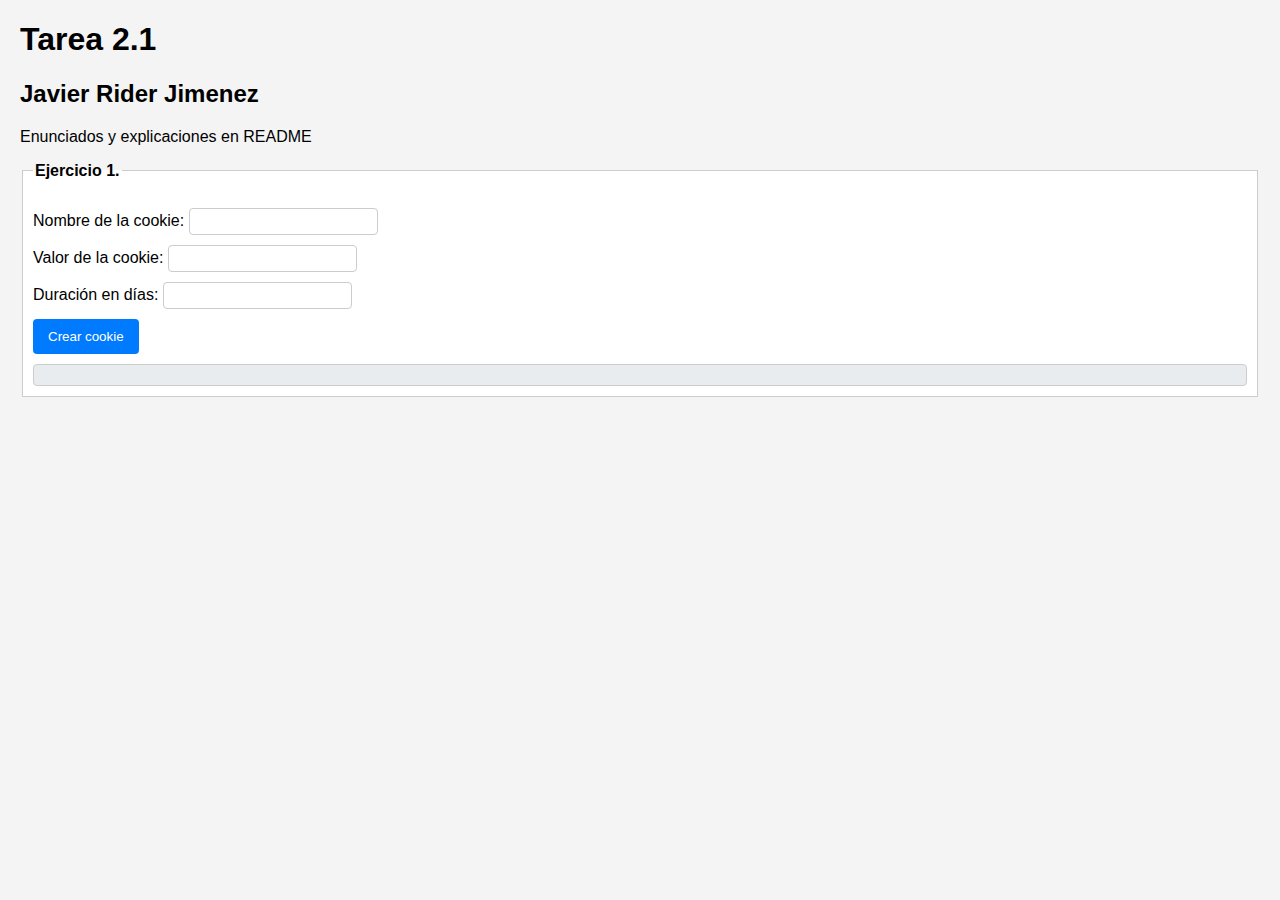
==== index.html @ 3f57a5f4 "first commit" ====
<!DOCTYPE html>
<html lang="en">

<head>
    <link href="css/style.css" rel="stylesheet" type="text/css">
    <link href="imagenes/favicon.png" rel="icon" type="image/png">
    <meta charset="UTF-8">
    <meta name="viewport" content="width=device-width, initial-scale=1.0">
    <title>Cookies</title>
    <noscript>Este navegador no es compatible con javascript</noscript>
</head>

<body>
    <h1 id="cabecera">Tarea 2.1</h1>
    <h2>Javier Rider Jimenez</h2>
    <p>Enunciados y explicaciones en README</p>

    <fieldset id="recuadroEj1">
        <legend>Ejercicio 1.</legend>
        <br>
        <label for="nombreCookie">Nombre de la cookie:</label>
        <input type="text" id="nombreCookie" name="nombreCookie"><br>
        <label for="valorCookie">Valor de la cookie:</label>
        <input type="text" id="valorCookie" name="valorCookie"><br>
        <label for="diasCookie">Duración en días:</label>
        <input type="number" id="diasCookie" name="diasCookie"><br>
        
        <button id="botonEj1">Crear cookie</button>

        <div id="resuEj1"></div>
    </fieldset>

</body>
<script src="src/ej56.js" type="text/javascript"></script>
<script src="src/ej57.js" type="text/javascript"></script>

</html>
---- css/style.css ----
body {
    font-family: Arial, sans-serif;
    margin: 20px;
    background-color: #f4f4f4;
}

fieldset {
    border: 1px solid #ccc;
    padding: 10px;
    margin-bottom: 20px;
    background-color: #fff;
}

legend {
    font-weight: bold;
}

input[type="text"], input[type="number"] {
    width: auto;
    padding: 5px;
    margin-bottom: 10px;
    border: 1px solid #ccc;
    border-radius: 4px;
}

button {
    padding: 10px 15px;
    background-color: #007bff;
    color: white;
    border: none;
    border-radius: 4px;
    cursor: pointer;
}

button:hover {
    background-color: #0056b3;
}

div[id^="resuEj"] {
    margin-top: 10px;
    padding: 10px;
    border: 1px solid #ccc;
    background-color: #e9ecef;
    border-radius: 4px;
}
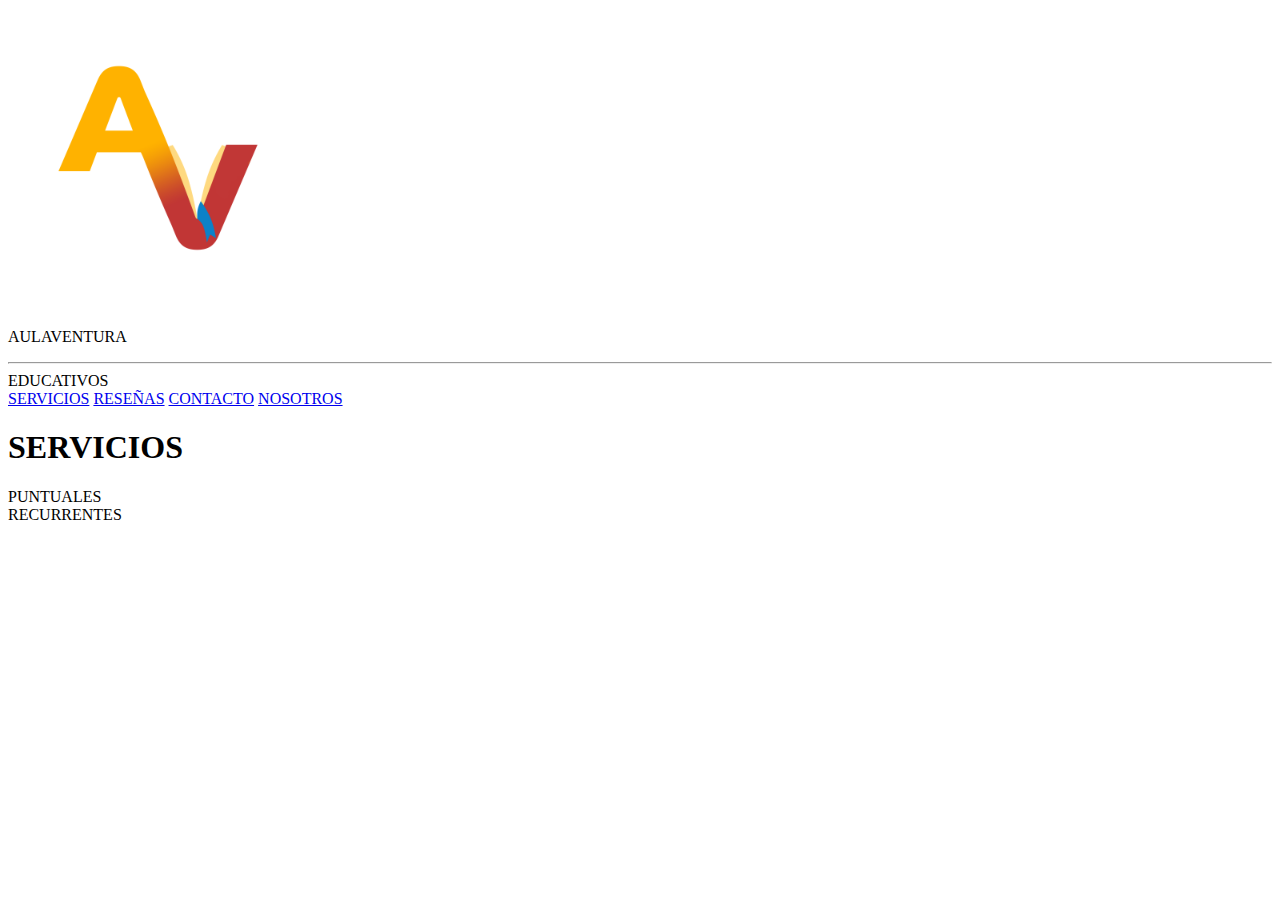
==== commit 9348560f: "header hecho" ====
--- a/index.html
+++ b/index.html
@@ -2,36 +2,46 @@
 <html lang="en">
 
 <head>
-    <link href="css/style.css" rel="stylesheet" type="text/css">
     <link href="imagenes/favicon.png" rel="icon" type="image/png">
+    <link rel="icon" type="imagen/png" href="images/favicon-32x32.png">
     <meta charset="UTF-8">
     <meta name="viewport" content="width=device-width, initial-scale=1.0">
-    <title>Cookies</title>
-    <noscript>Este navegador no es compatible con javascript</noscript>
+    <title>Home</title>
 </head>
 
 <body>
-    <h1 id="cabecera">Tarea 2.1</h1>
-    <h2>Javier Rider Jimenez</h2>
-    <p>Enunciados y explicaciones en README</p>
+    <header>
+        <section id="header">
+            <nav >
+                <a href="index.html"><img src="images/logo.png" alt="icon" width="300" height="300"></a>
+                <section>
+                    <p>AULAVENTURA</p>
+                    <hr>
+                    <section>EDUCATIVOS</section>
+                    <section>
 
-    <fieldset id="recuadroEj1">
-        <legend>Ejercicio 1.</legend>
-        <br>
-        <label for="nombreCookie">Nombre de la cookie:</label>
-        <input type="text" id="nombreCookie" name="nombreCookie"><br>
-        <label for="valorCookie">Valor de la cookie:</label>
-        <input type="text" id="valorCookie" name="valorCookie"><br>
-        <label for="diasCookie">Duración en días:</label>
-        <input type="number" id="diasCookie" name="diasCookie"><br>
+                        <a href="puntuales_recurrentes.html" >SERVICIOS</a>
+                        <a href="reseñas.html">RESEÑAS</a>
+                        <a href="contacto.html">CONTACTO</a>
+                        <a href="nosotros.html">NOSOTROS</a>
         
-        <button id="botonEj1">Crear cookie</button>
+                    </section>
+                </section>
+                     
+            </nav>
+            <section id="pagina">
+                <h1>SERVICIOS</h1>
+            </section>
+            <section id="comentarios">
+                <section>PUNTUALES</section>
+                <section>RECURRENTES</section>
+            </section>
+        </section>
+        </section>
+    </header>
 
-        <div id="resuEj1"></div>
-    </fieldset>
 
 </body>
-<script src="src/ej56.js" type="text/javascript"></script>
-<script src="src/ej57.js" type="text/javascript"></script>
+
 
 </html>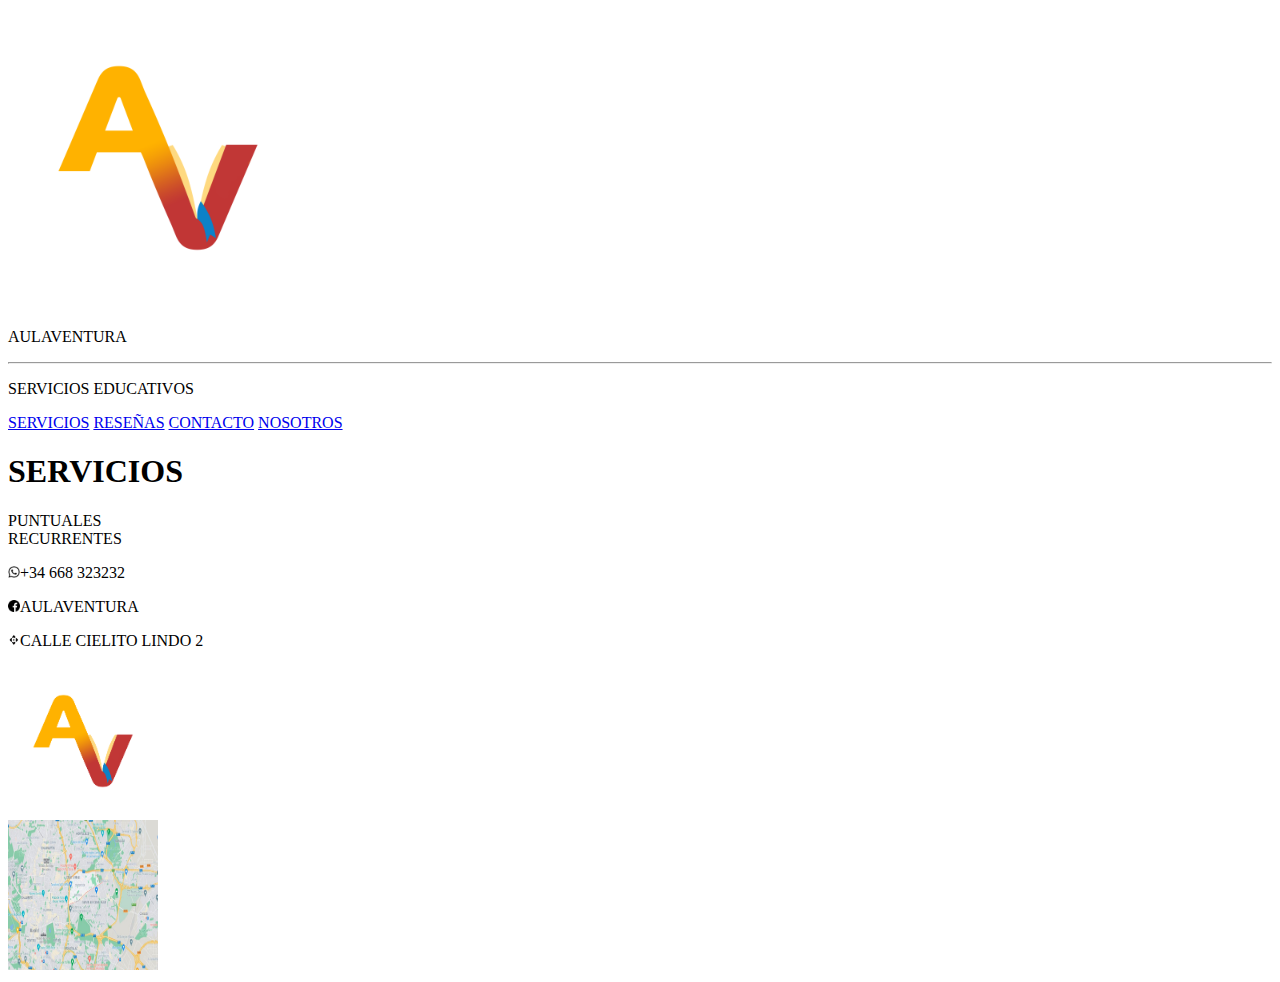
==== commit 51f385da: "footer y header" ====
--- a/index.html
+++ b/index.html
@@ -11,37 +11,63 @@
 
 <body>
     <header>
-        <section id="header">
-            <nav >
+            <nav>
                 <a href="index.html"><img src="images/logo.png" alt="icon" width="300" height="300"></a>
                 <section>
+
                     <p>AULAVENTURA</p>
                     <hr>
-                    <section>EDUCATIVOS</section>
-                    <section>
+                    <p>SERVICIOS EDUCATIVOS</p>
 
-                        <a href="puntuales_recurrentes.html" >SERVICIOS</a>
+                    <section id="enlaces">
+
+                        <a href="puntuales_recurrentes.html">SERVICIOS</a>
                         <a href="reseñas.html">RESEÑAS</a>
                         <a href="contacto.html">CONTACTO</a>
                         <a href="nosotros.html">NOSOTROS</a>
-        
+
                     </section>
                 </section>
-                     
+
             </nav>
+
             <section id="pagina">
                 <h1>SERVICIOS</h1>
             </section>
+
             <section id="comentarios">
                 <section>PUNTUALES</section>
                 <section>RECURRENTES</section>
             </section>
+
+    </header>
+
+
+
+
+
+
+
+
+    <footer>
+
+        <section id="contacto">
+
+            <p><img src="images/whatsapp.png" alt="whatsapp" width="12" height="12">+34 668 323232</p>
+            <p><img src="images/facebook.png" alt="facebook" width="12" height="12">AULAVENTURA</p>
+            <p><img src="images/imagen_transparente.png" alt="localizacion" width="12" height="12">CALLE CIELITO LINDO 2</p>
+
         </section>
+
+        <img src="images/logo.png" alt="logo" width="150" height="150">
+
+        <section id="maps">
+            <img src="images/google-maps.jpg" alt="maps" width="150" height="150">
         </section>
-    </header>
+
+    </footer>
 
 
 </body>
 
-
 </html>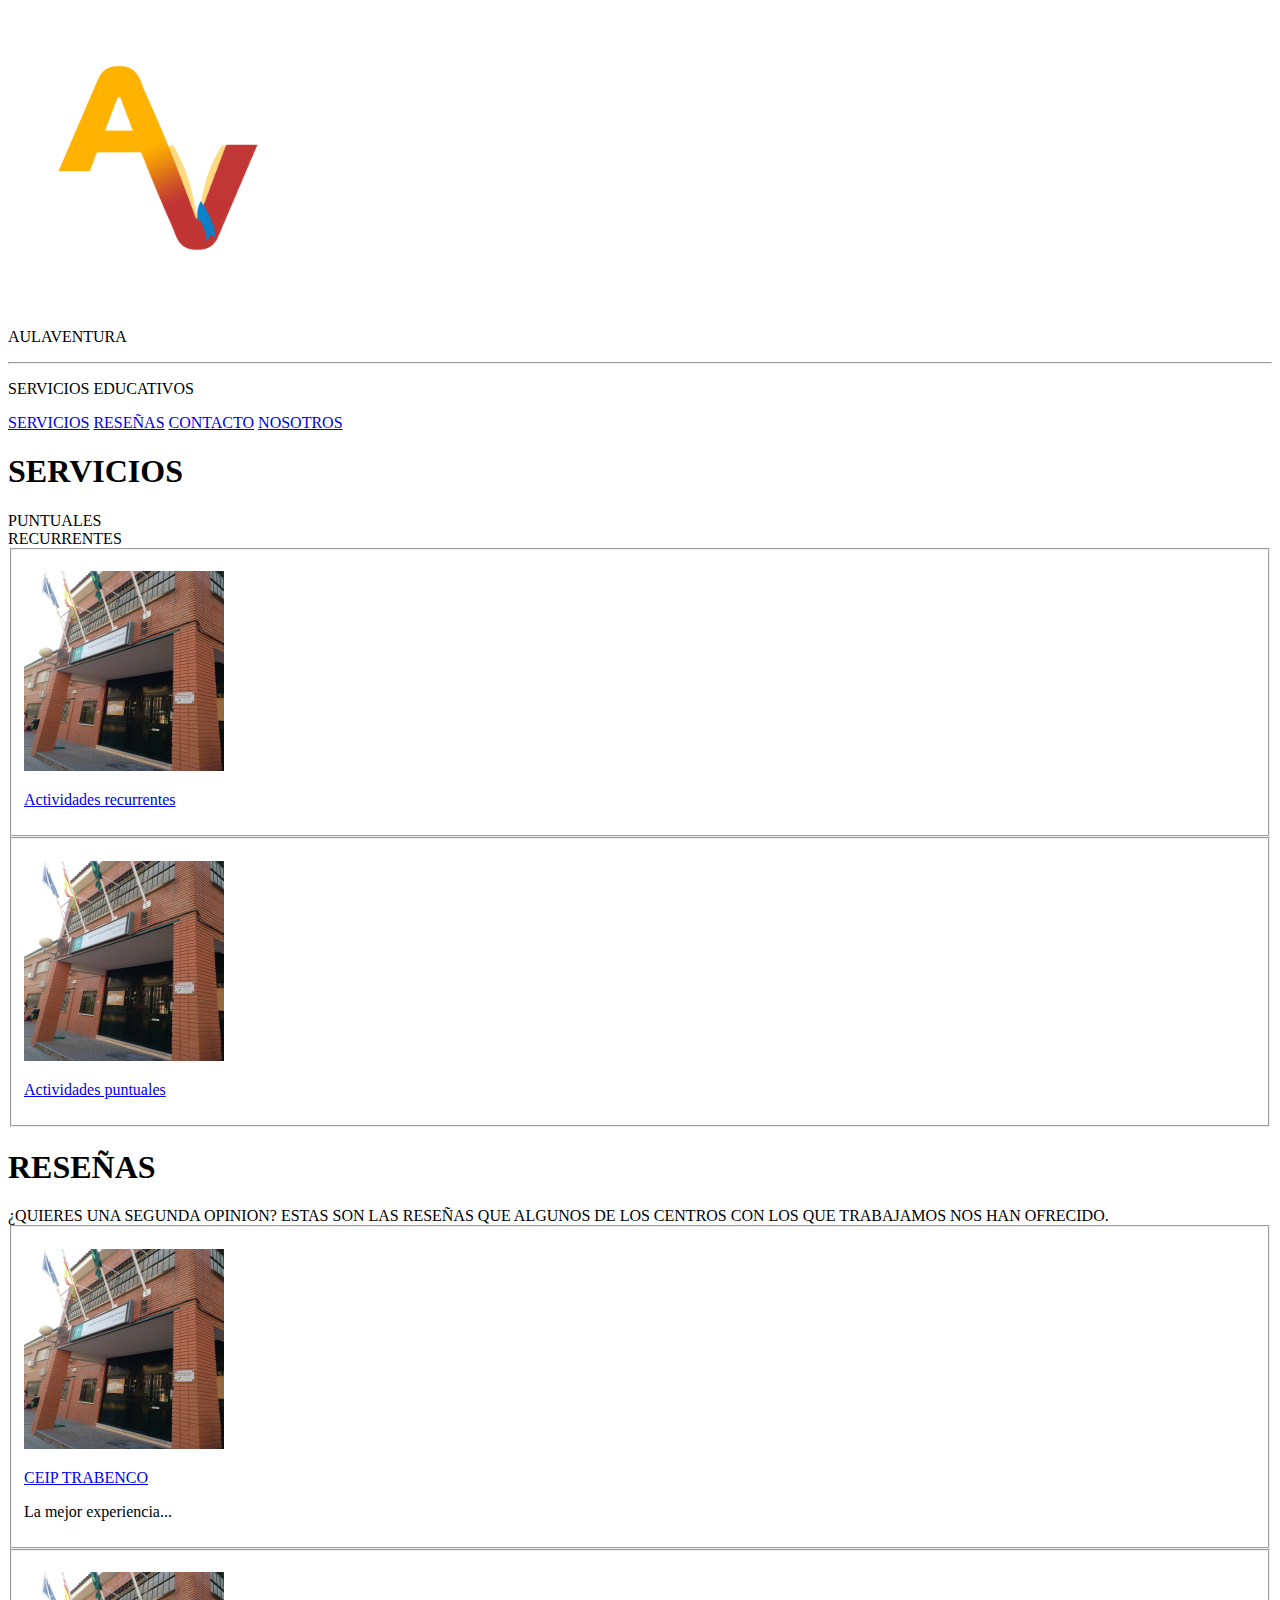
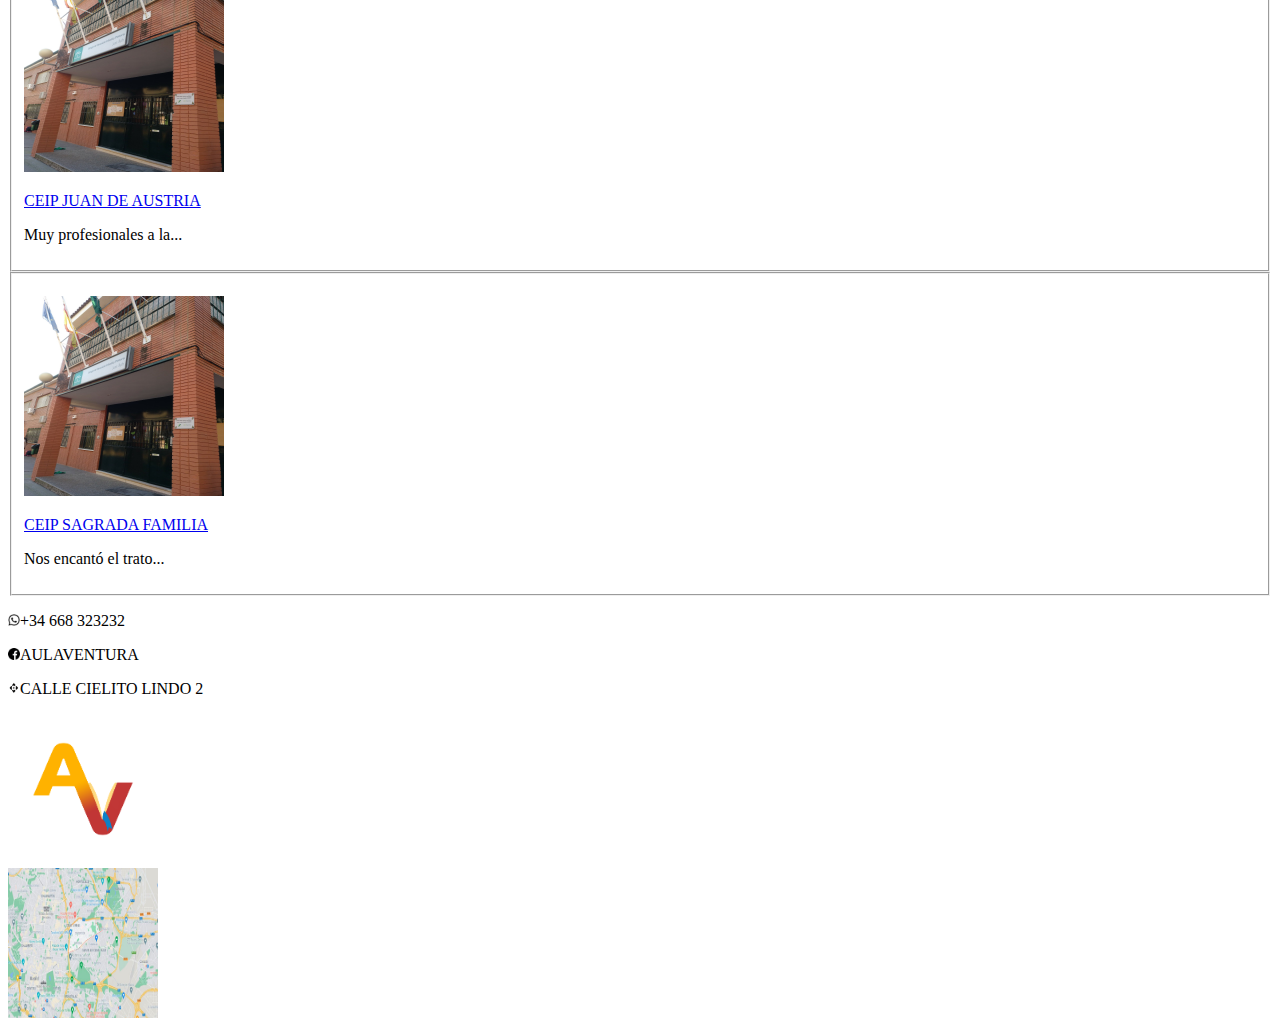
==== commit cc1cd618: "index, reseñas y puntuales" ====
--- a/index.html
+++ b/index.html
@@ -11,43 +11,110 @@
 
 <body>
     <header>
-            <nav>
-                <a href="index.html"><img src="images/logo.png" alt="icon" width="300" height="300"></a>
-                <section>
+        <nav>
+            <a href="index.html"><img src="images/logo.png" alt="icon" width="300" height="300"></a>
+            <section>
 
-                    <p>AULAVENTURA</p>
-                    <hr>
-                    <p>SERVICIOS EDUCATIVOS</p>
+                <p>AULAVENTURA</p>
+                <hr>
+                <p>SERVICIOS EDUCATIVOS</p>
 
-                    <section id="enlaces">
+                <section id="enlaces">
 
-                        <a href="puntuales_recurrentes.html">SERVICIOS</a>
-                        <a href="reseñas.html">RESEÑAS</a>
-                        <a href="contacto.html">CONTACTO</a>
-                        <a href="nosotros.html">NOSOTROS</a>
+                    <a href="puntuales_recurrentes.html">SERVICIOS</a>
+                    <a href="reseñas.html">RESEÑAS</a>
+                    <a href="contacto.html">CONTACTO</a>
+                    <a href="nosotros.html">NOSOTROS</a>
 
-                    </section>
                 </section>
-
-            </nav>
-
-            <section id="pagina">
-                <h1>SERVICIOS</h1>
             </section>
 
-            <section id="comentarios">
-                <section>PUNTUALES</section>
-                <section>RECURRENTES</section>
-            </section>
+        </nav>
+
+        <section id="pagina">
+            <h1>SERVICIOS</h1>
+        </section>
+
+        <section id="comentarios">
+            <section>PUNTUALES</section>
+            <section>RECURRENTES</section>
+        </section>
 
     </header>
+
+    <main>
+
+        <section id="servicios">
+    
+            <article>
+                <fieldset>
+    
+                        <p><img src="./images/colegios/CEIP-Juan-Rufo.jpg" alt="CEIP Juan Rufo" width="200" height="200"></p>
+    
+                        <p><a href="puntuales.html">Actividades recurrentes</a></p>
+                </fieldset>
+            </article>
+    
+            <article>
+                <fieldset>
+    
+                        <p><img src="./images/colegios/CEIP-Juan-Rufo.jpg" alt="CEIP Juan Rufo" width="200" height="200"></p>
+    
+                        <p><a href="puntuales.html">Actividades puntuales</a></p>
+                </fieldset>
+            </article>
+    
+        </section>
 
 
 
 
 
+        <section id="reseñas">
 
+            <section id="pagina">
+                <h1>RESEÑAS</h1>
+            </section>
+    
+            <section id="comentarios">
+                <section>¿QUIERES UNA SEGUNDA OPINION? ESTAS SON LAS RESEÑAS QUE ALGUNOS DE LOS CENTROS CON LOS QUE TRABAJAMOS NOS HAN OFRECIDO.</section>
+            </section>
+            
+            <article>
+                <fieldset>
+    
+                        <p><img src="./images/colegios/CEIP-Juan-Rufo.jpg" alt="CEIP Juan Rufo" width="200" height="200"></p>
+    
+                        <p><a href="puntuales.html">CEIP TRABENCO</a></p>
+                        <p>La mejor experiencia...</p>
 
+                </fieldset>
+            </article>
+
+            <article>
+                <fieldset>
+    
+                        <p><img src="./images/colegios/CEIP-Juan-Rufo.jpg" alt="CEIP Juan Rufo" width="200" height="200"></p>
+    
+                        <p><a href="puntuales.html">CEIP JUAN DE AUSTRIA</a></p>
+                        <p>Muy profesionales a la...</p>
+
+                </fieldset>
+            </article>
+
+            <article>
+                <fieldset>
+    
+                        <p><img src="./images/colegios/CEIP-Juan-Rufo.jpg" alt="CEIP Juan Rufo" width="200" height="200"></p>
+    
+                        <p><a href="puntuales.html">CEIP SAGRADA FAMILIA</a></p>
+                        <p>Nos encantó el trato...</p>
+                </fieldset>
+            </article>
+
+        </section>
+    
+    </main>
 
     <footer>
 
@@ -55,7 +122,8 @@
 
             <p><img src="images/whatsapp.png" alt="whatsapp" width="12" height="12">+34 668 323232</p>
             <p><img src="images/facebook.png" alt="facebook" width="12" height="12">AULAVENTURA</p>
-            <p><img src="images/imagen_transparente.png" alt="localizacion" width="12" height="12">CALLE CIELITO LINDO 2</p>
+            <p><img src="images/imagen_transparente.png" alt="localizacion" width="12" height="12">CALLE CIELITO LINDO 2
+            </p>
 
         </section>
 
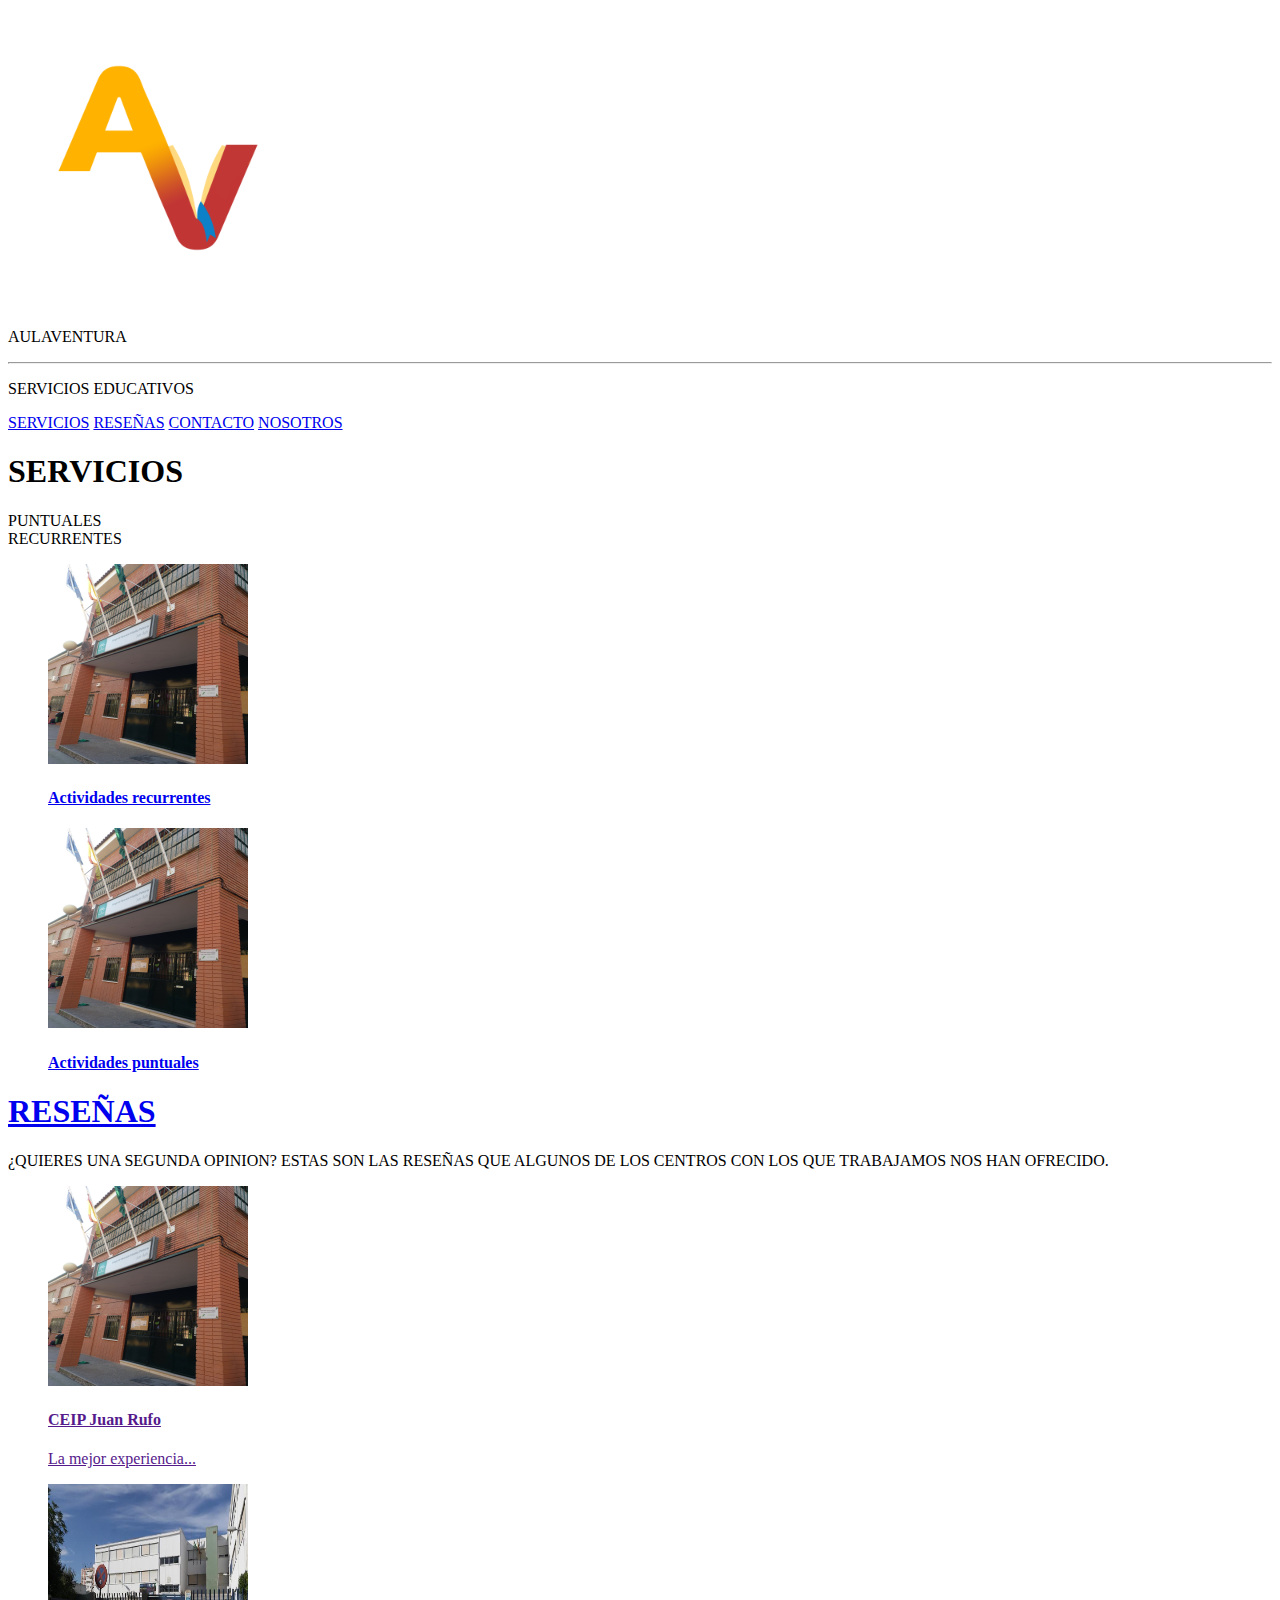
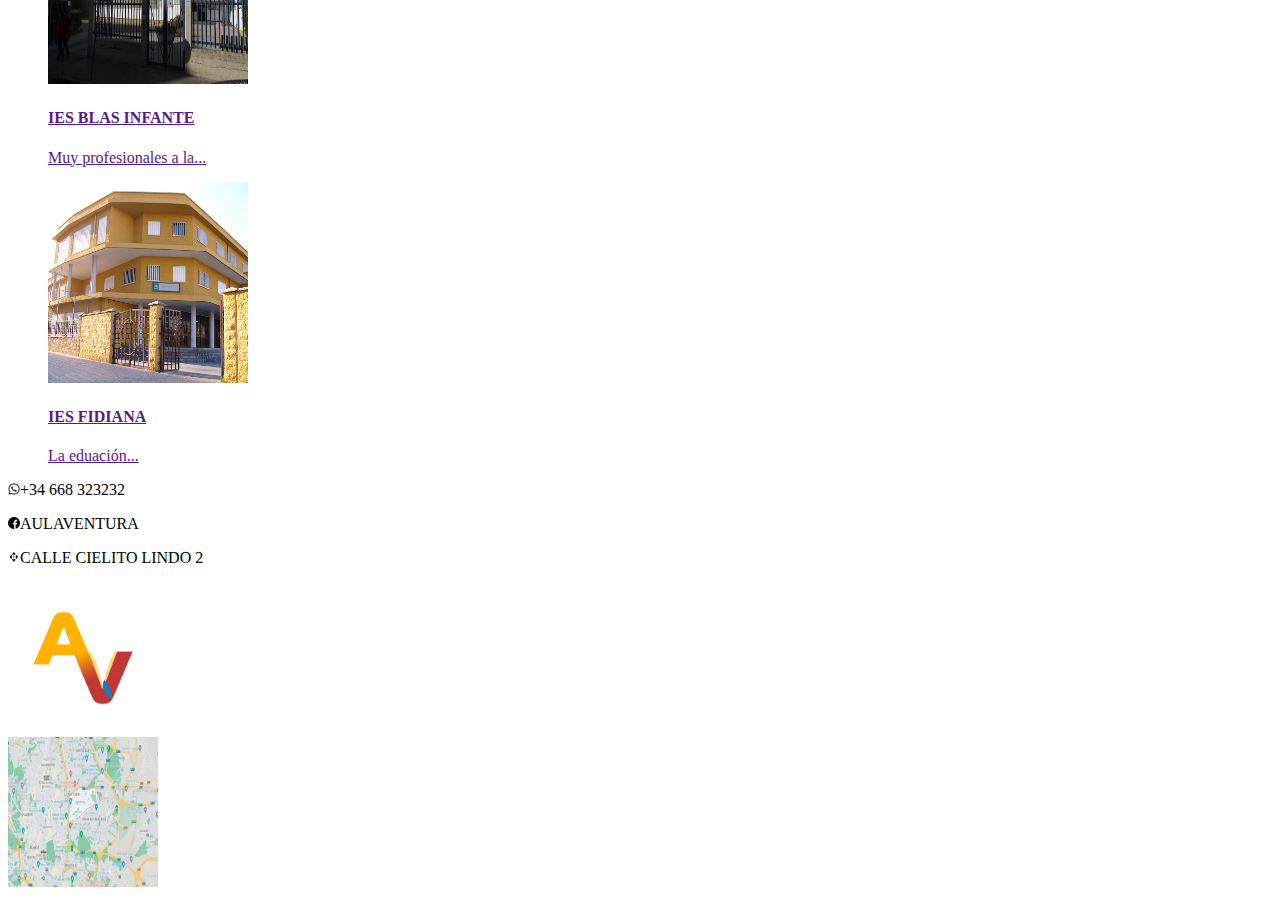
==== commit 4d50510e: "main refactorizado" ====
--- a/index.html
+++ b/index.html
@@ -45,23 +45,31 @@
     <main>
 
         <section id="servicios">
-    
+
             <article>
-                <fieldset>
-    
-                        <p><img src="./images/colegios/CEIP-Juan-Rufo.jpg" alt="CEIP Juan Rufo" width="200" height="200"></p>
-    
-                        <p><a href="puntuales.html">Actividades recurrentes</a></p>
-                </fieldset>
+                <figure>
+                    <a href="recurrentes.html">
+                        <img src="images/colegios/CEIP-Juan-Rufo.jpg" alt="actividades recurrentes" height="200"
+                            width="200">
+
+                        <figcaption>
+                            <h4>Actividades recurrentes</h4>
+                        </figcaption>
+                    </a>
+                </figure>
             </article>
-    
+
             <article>
-                <fieldset>
-    
-                        <p><img src="./images/colegios/CEIP-Juan-Rufo.jpg" alt="CEIP Juan Rufo" width="200" height="200"></p>
-    
-                        <p><a href="puntuales.html">Actividades puntuales</a></p>
-                </fieldset>
+                <figure>
+                    <a href="puntuales.html">
+                        <img src="images/colegios/CEIP-Juan-Rufo.jpg" alt="actividades puntuales" height="200"
+                            width="200">
+
+                        <figcaption>
+                            <h4>Actividades puntuales</h4>
+                        </figcaption>
+                    </a>
+                </figure>
             </article>
     
         </section>
@@ -73,7 +81,7 @@
         <section id="reseñas">
 
             <section id="pagina">
-                <h1>RESEÑAS</h1>
+                <h1><a href="reseñas.html">RESEÑAS</a></h1>
             </section>
     
             <section id="comentarios">
@@ -81,35 +89,47 @@
             </section>
             
             <article>
-                <fieldset>
-    
-                        <p><img src="./images/colegios/CEIP-Juan-Rufo.jpg" alt="CEIP Juan Rufo" width="200" height="200"></p>
-    
-                        <p><a href="puntuales.html">CEIP TRABENCO</a></p>
-                        <p>La mejor experiencia...</p>
 
-                </fieldset>
+                <figure>
+                    <a href="">
+                        <img src="images/colegios/CEIP-Juan-Rufo.jpg" alt="reseña Juan Rufo" height="200"
+                            width="200">
+                        <figcaption>
+                            <h4>CEIP Juan Rufo</h4>
+                            <p>La mejor experiencia...</p>
+
+                        </figcaption>
+                    </a>
+                </figure>
             </article>
 
             <article>
-                <fieldset>
-    
-                        <p><img src="./images/colegios/CEIP-Juan-Rufo.jpg" alt="CEIP Juan Rufo" width="200" height="200"></p>
-    
-                        <p><a href="puntuales.html">CEIP JUAN DE AUSTRIA</a></p>
-                        <p>Muy profesionales a la...</p>
+                <figure>
+                    <a href="">
+                        <img src="images/colegios/IES-blas-infante.jpg" alt="reseña Blas Infante"height="200"
+                            width="200">
+                        <figcaption>
+                            <h4>IES BLAS INFANTE</h4>
+                            <p>Muy profesionales a la...</p>
 
-                </fieldset>
+                        </figcaption>
+                    </a>
+                </figure>
             </article>
 
+
             <article>
-                <fieldset>
-    
-                        <p><img src="./images/colegios/CEIP-Juan-Rufo.jpg" alt="CEIP Juan Rufo" width="200" height="200"></p>
-    
-                        <p><a href="puntuales.html">CEIP SAGRADA FAMILIA</a></p>
-                        <p>Nos encantó el trato...</p>
-                </fieldset>
+                <figure>
+                    <a href="">
+                        <img src="images/colegios/IES-Fidiana.jpg" aalt="reseña Fidiana" height="200"
+                            width="200">
+                        <figcaption>
+                            <h4>IES FIDIANA</h4>
+                            <p>La eduación...</p>
+
+                        </figcaption>
+                    </a>
+                </figure>
             </article>
 
         </section>
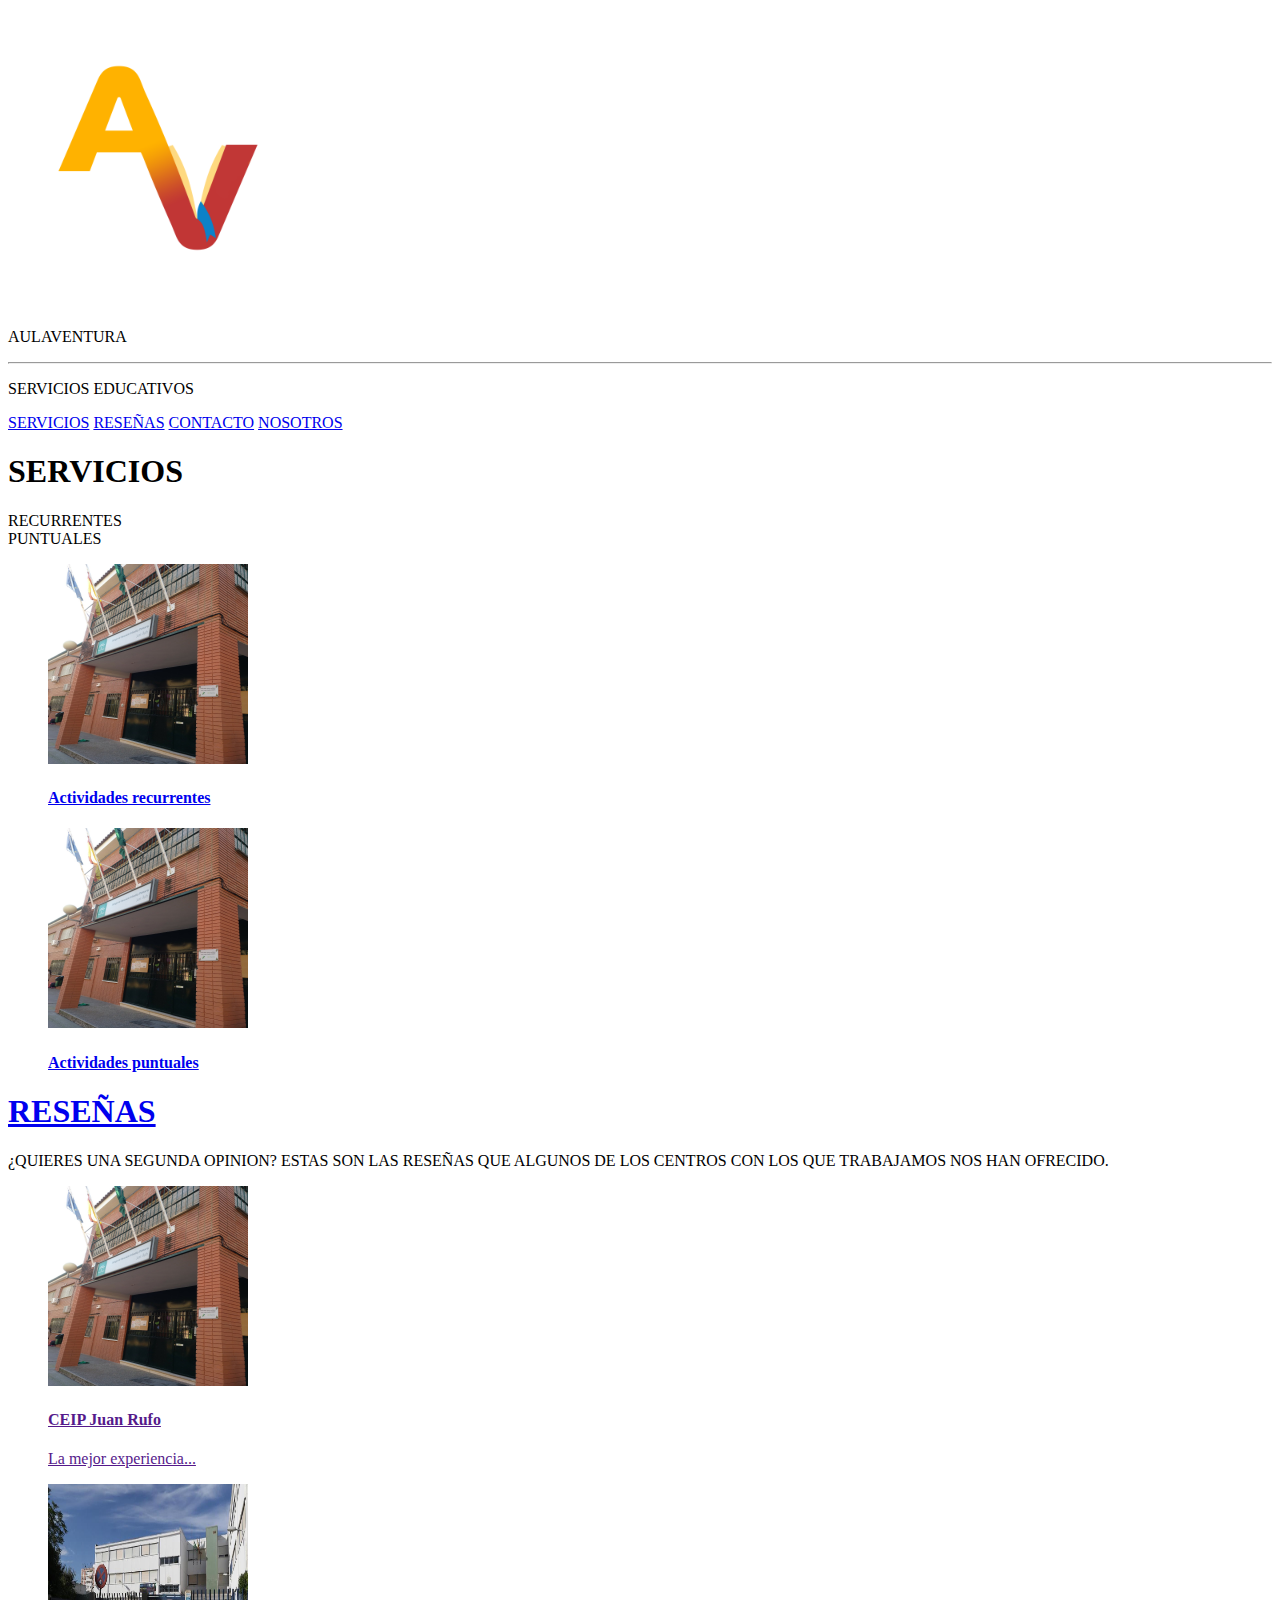
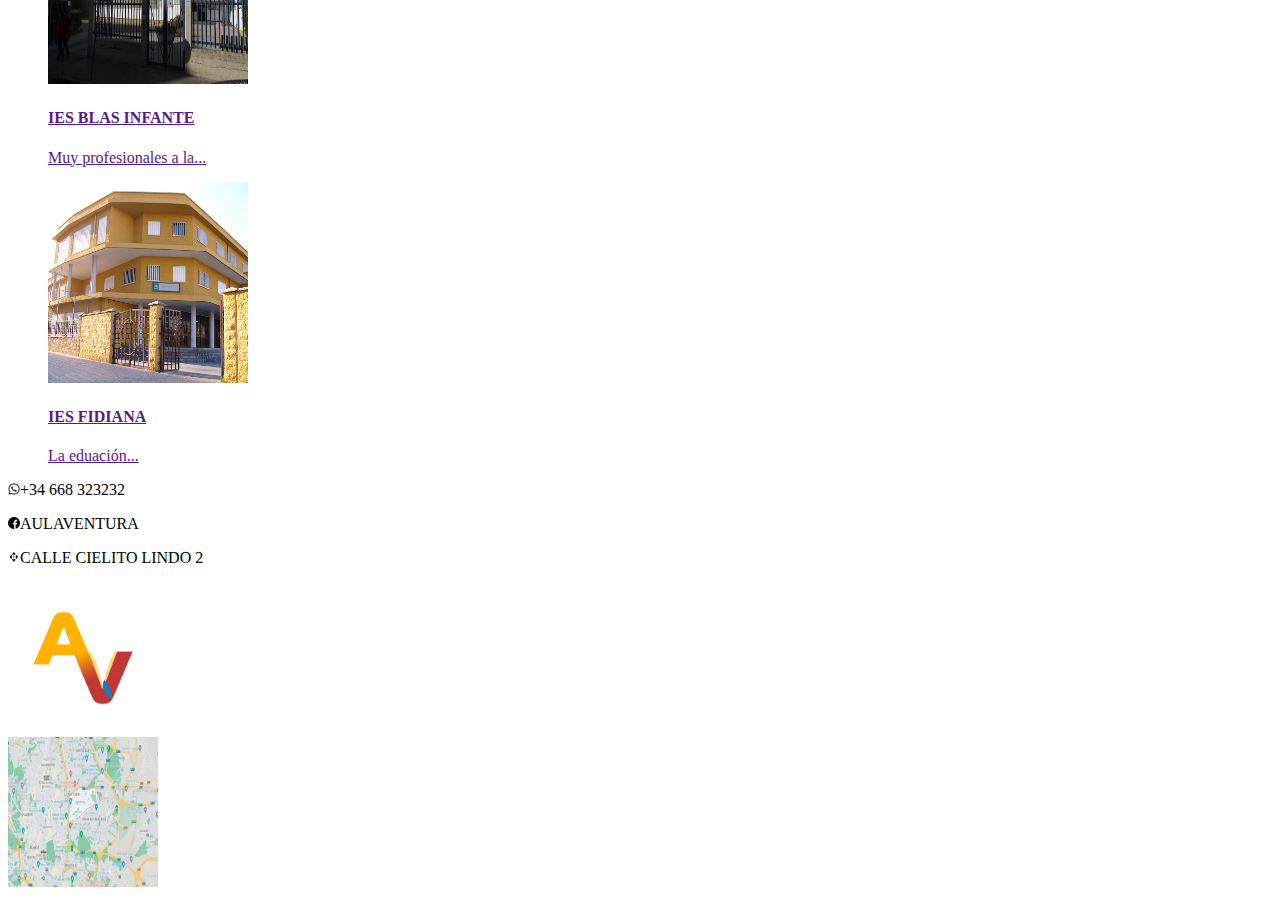
==== commit a699f26b: "corregir chico" ====
--- a/index.html
+++ b/index.html
@@ -36,8 +36,8 @@
         </section>
 
         <section id="comentarios">
+            <section>RECURRENTES</section>
             <section>PUNTUALES</section>
-            <section>RECURRENTES</section>
         </section>
 
     </header>
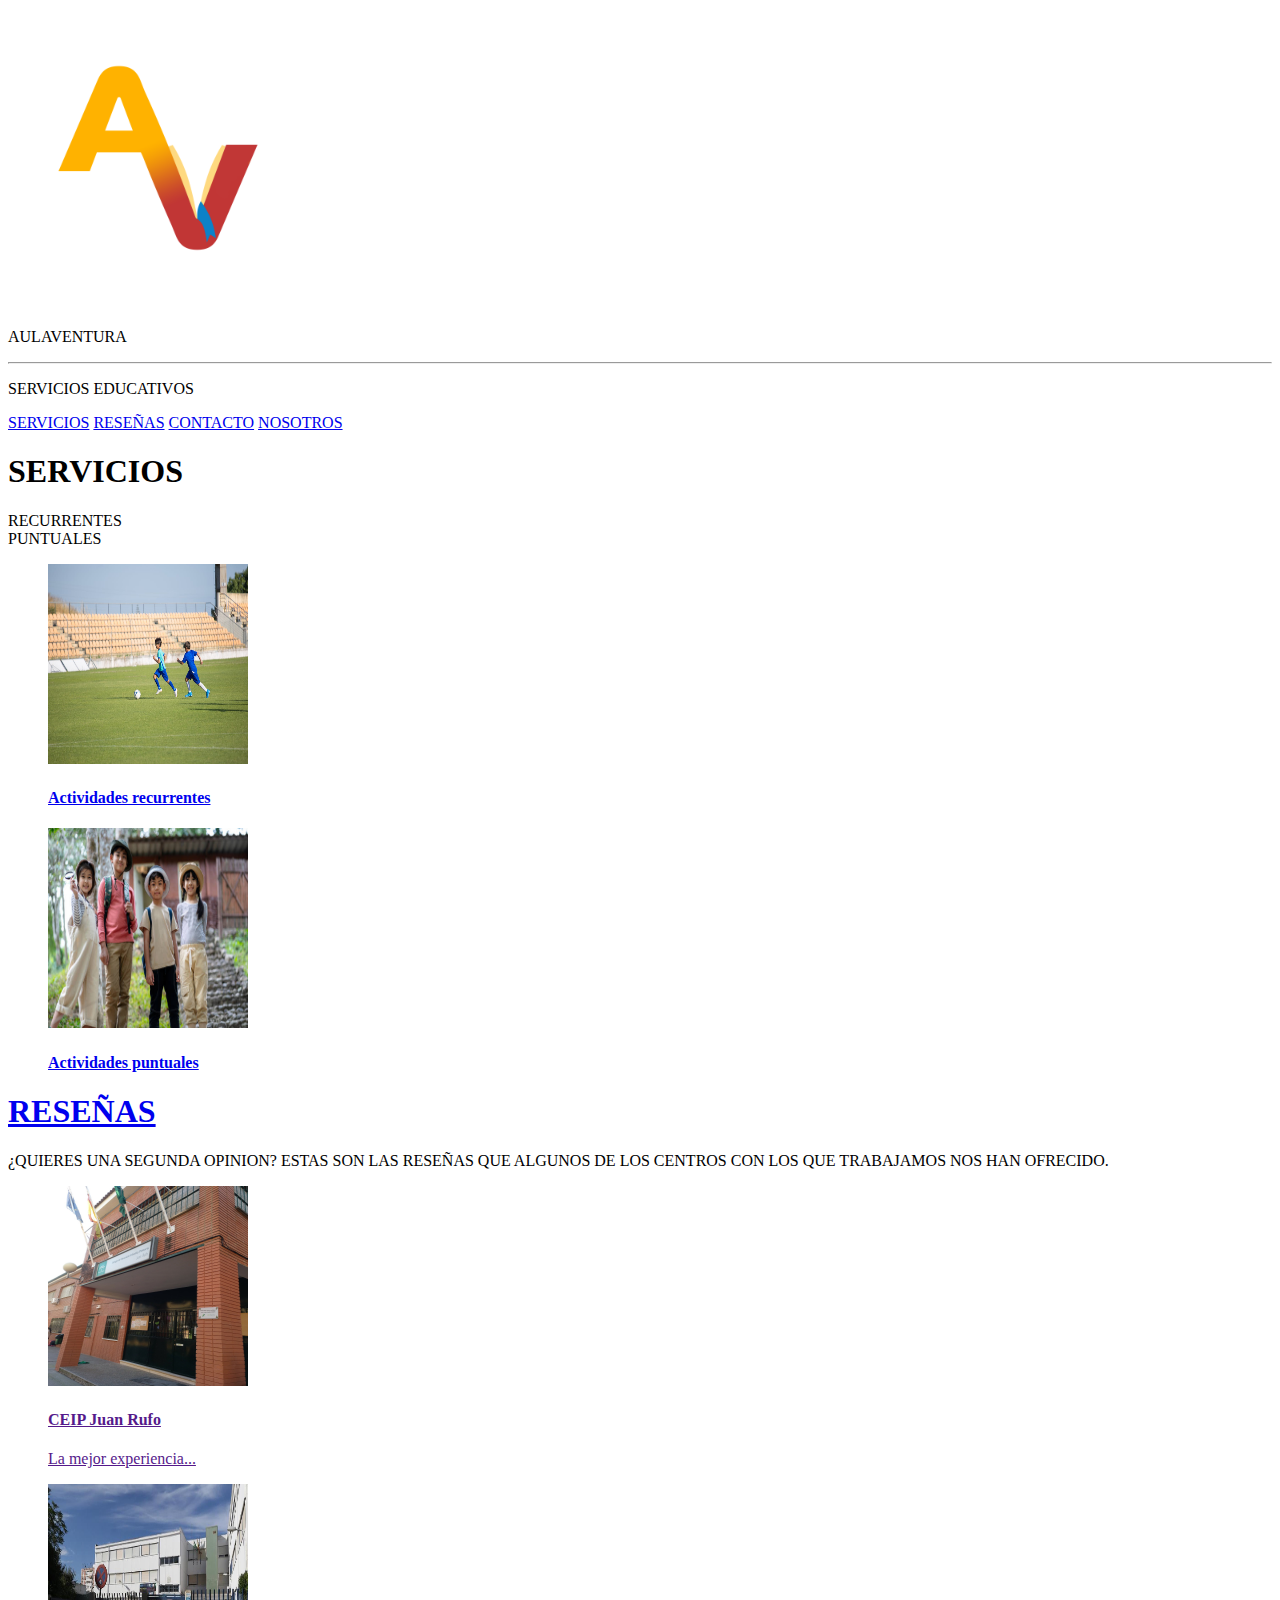
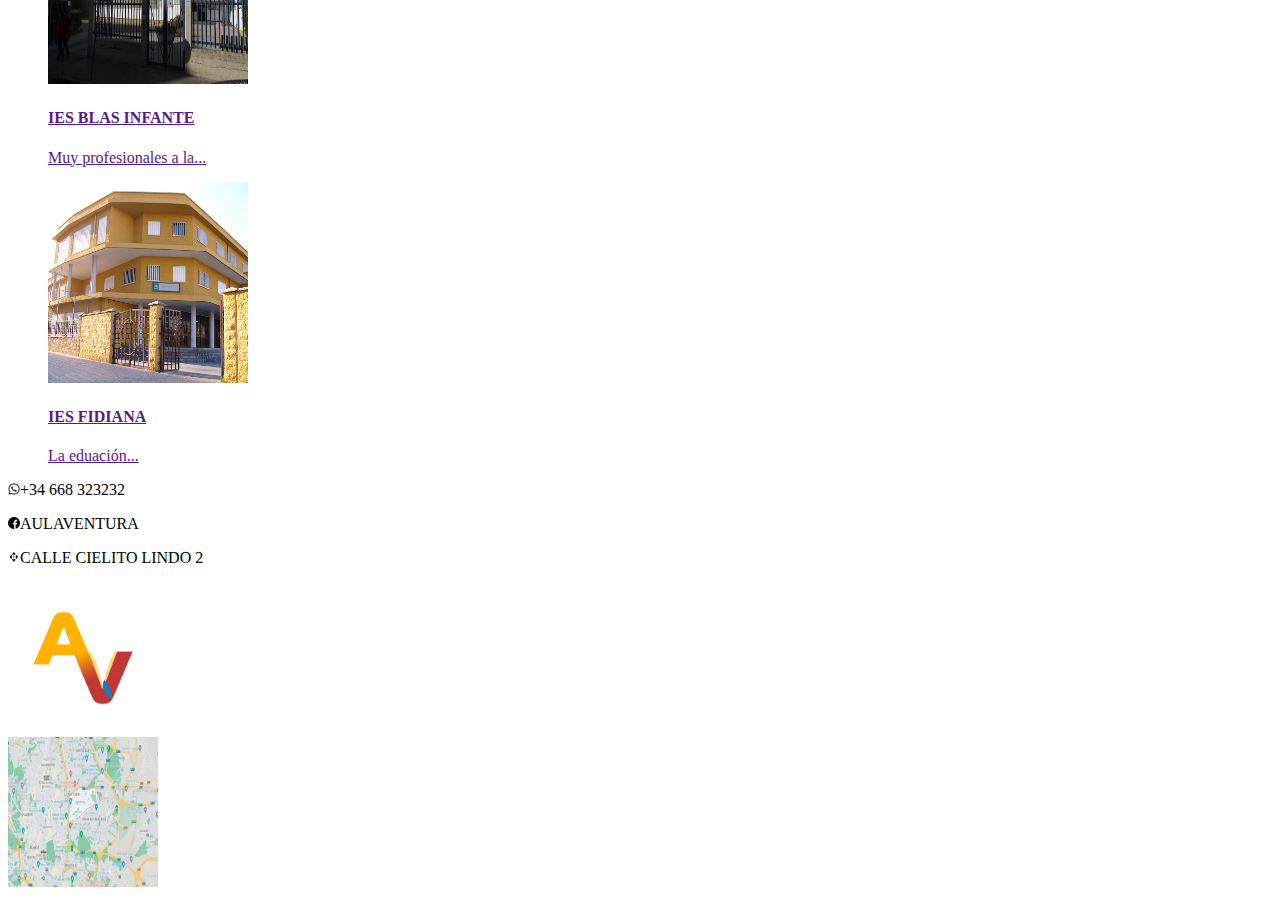
==== commit 40e06e00: "index terminado" ====
--- a/index.html
+++ b/index.html
@@ -49,7 +49,7 @@
             <article>
                 <figure>
                     <a href="recurrentes.html">
-                        <img src="images/colegios/CEIP-Juan-Rufo.jpg" alt="actividades recurrentes" height="200"
+                        <img src="images/recurrentes.jpeg" alt="actividades recurrentes" height="200"
                             width="200">
 
                         <figcaption>
@@ -62,7 +62,7 @@
             <article>
                 <figure>
                     <a href="puntuales.html">
-                        <img src="images/colegios/CEIP-Juan-Rufo.jpg" alt="actividades puntuales" height="200"
+                        <img src="images/puntuales.jpg" alt="actividades puntuales" height="200"
                             width="200">
 
                         <figcaption>
